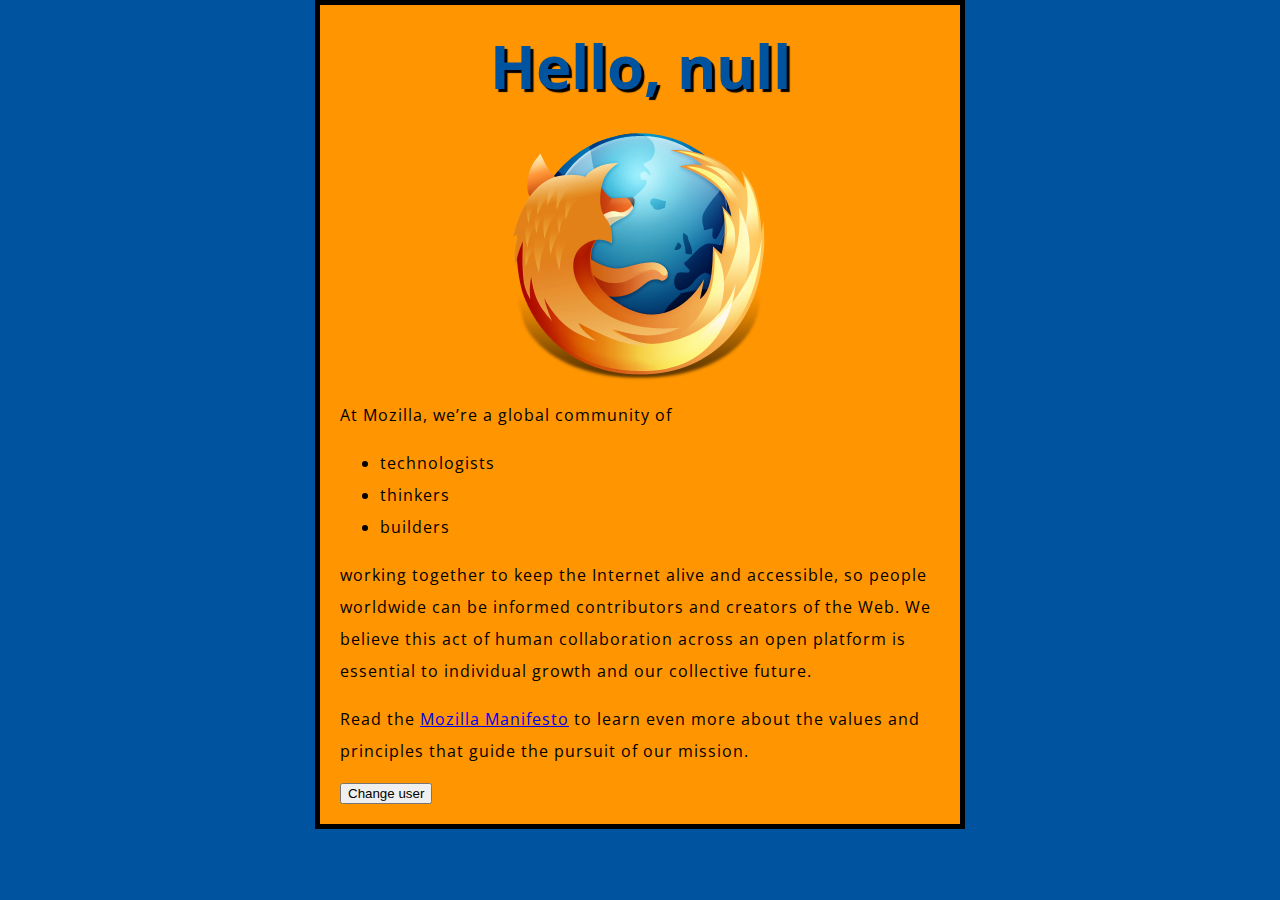
==== index.html @ f255afff "first web" ====
<!DOCTYPE html>
<html>
  <head>
    <meta charset="utf-8">
    <title>My test page</title>
    <link href='http://fonts.googleapis.com/css?family=Open+Sans' rel='stylesheet' type='text/css'>
    <link href="styles/style.css" rel="stylesheet" type="text/css">
  </head>
  <body>
    <h1>Mozilla is cool</h1>
    <img src="images/firefox-icon.png" alt="The Firefox logo: a flaming fox surrounding the Earth." height="256" width="256">

    <p>At Mozilla, we’re a global community of</p>
    
    <ul> <!-- changed to list in the tutorial -->
      <li>technologists</li>
      <li>thinkers</li>
      <li>builders</li>
    </ul>

    <p>working together to keep the Internet alive and accessible, so people worldwide can be informed contributors and creators of the Web. We believe this act of human collaboration across an open platform is essential to individual growth and our collective future.</p>

    <p>Read the <a href="https://www.mozilla.org/en-US/about/manifesto/">Mozilla Manifesto</a> to learn even more about the values and principles that guide the pursuit of our mission.</p>
    <button>Change user</button>
    <script src="scripts/main.js"></script>
  </body>
</html>
---- styles/style.css ----
html {
  font-size: 10px;
  font-family: 'Open Sans', sans-serif;
}


h1 {
  font-size: 60px;
  text-align: center;
}

p, li {
  font-size: 16px;  
  line-height: 2;
  letter-spacing: 1px;
}


html {
  background-color: #00539F;
}

body {
  width: 600px;
  margin: 0 auto;
  background-color: #FF9500;
  padding: 0 20px 20px 20px;
  border: 5px solid black;
}

h1 {
  margin: 0;
  padding: 20px 0;  
  color: #00539F;
  text-shadow: 3px 3px 1px black;
}

img {
  display: block;
  margin: 0 auto;
}
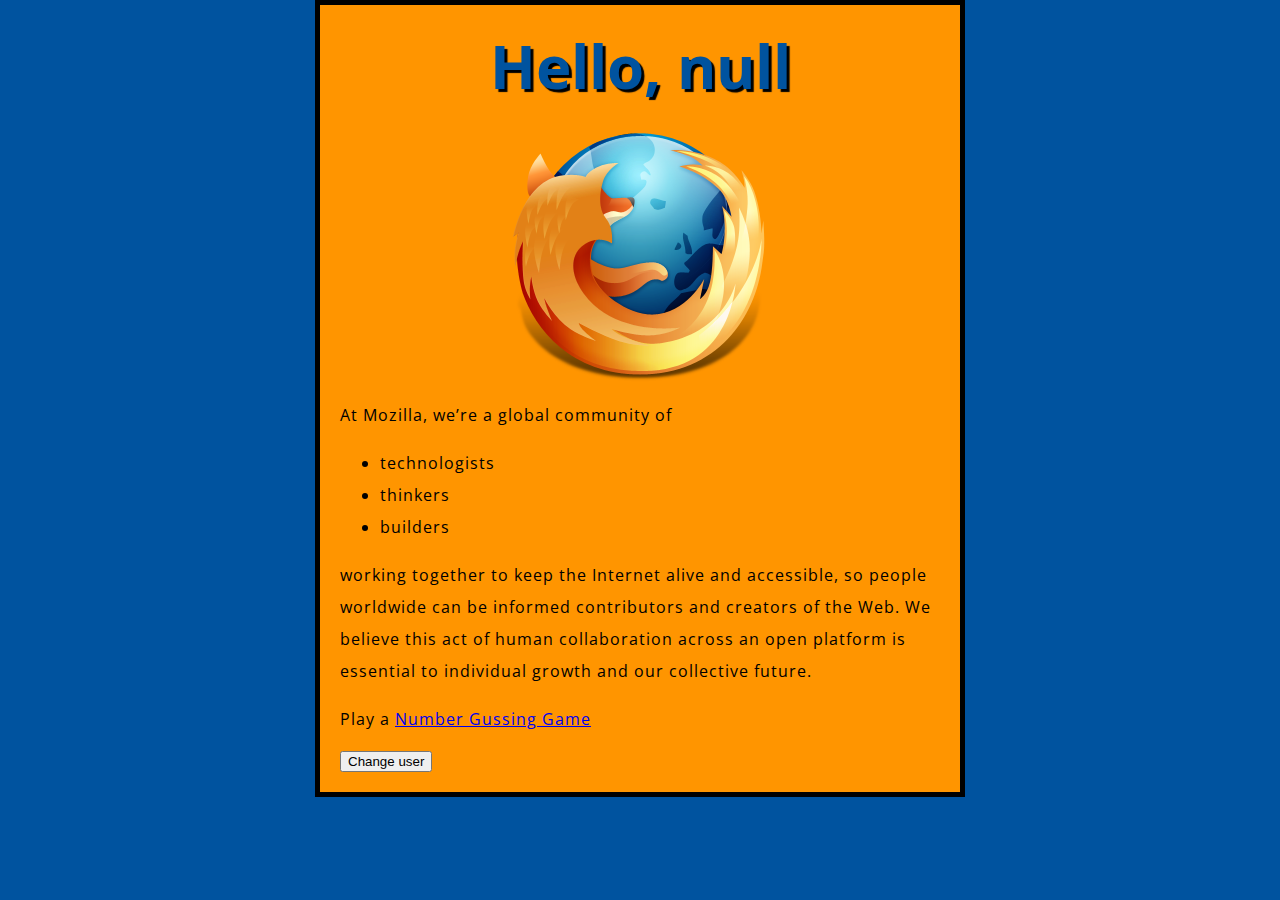
==== commit a1fca863: "添加一个猜数字游戏" ====
--- a/index.html
+++ b/index.html
@@ -20,7 +20,7 @@
 
     <p>working together to keep the Internet alive and accessible, so people worldwide can be informed contributors and creators of the Web. We believe this act of human collaboration across an open platform is essential to individual growth and our collective future.</p>
 
-    <p>Read the <a href="https://www.mozilla.org/en-US/about/manifesto/">Mozilla Manifesto</a> to learn even more about the values and principles that guide the pursuit of our mission.</p>
+    <p>Play a <a href="pages/number-gussing-game.html">Number Gussing Game</a> </p>
     <button>Change user</button>
     <script src="scripts/main.js"></script>
   </body>
--- a/styles/style.css
+++ b/styles/style.css
@@ -6,6 +6,11 @@
 
 h1 {
   font-size: 60px;
+  text-align: center;
+}
+
+h2 {
+  font-size: 40px;
   text-align: center;
 }
 
@@ -35,6 +40,13 @@
   text-shadow: 3px 3px 1px black;
 }
 
+h2 {
+  margin: 0;
+  padding: 20px 0;  
+  color: #00539F;
+  text-shadow: 3px 3px 1px black;
+}
+
 img {
   display: block;
   margin: 0 auto;
